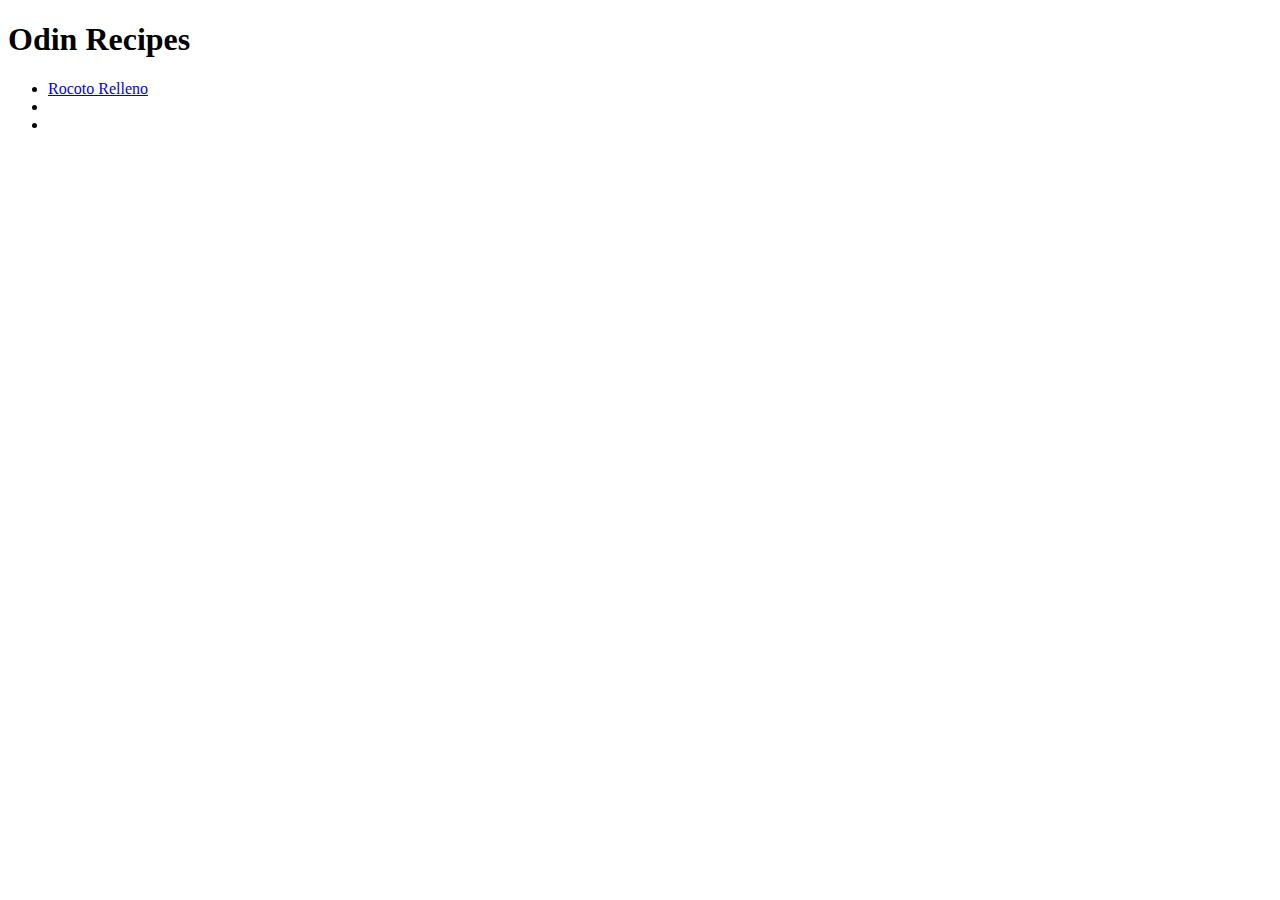
==== index.html @ 7118e515 "Add img to RocotoRelleno" ====
<!DOCTYPE html>
<html lang="en">
<head>
    <meta charset="UTF-8">
    <meta http-equiv="X-UA-Compatible" content="IE=edge">
    <meta name="viewport" content="width=device-width, initial-scale=1.0">
    <title>Amazing Odin Recipes</title>
</head>
<body>
    <h1>Odin Recipes</h1>
    <ul>
        <li><a href="recipes/RocotoRelleno.html">Rocoto Relleno</a></li>
        <li></li>
        <li></li>
    </ul>
    
</body>
</html>
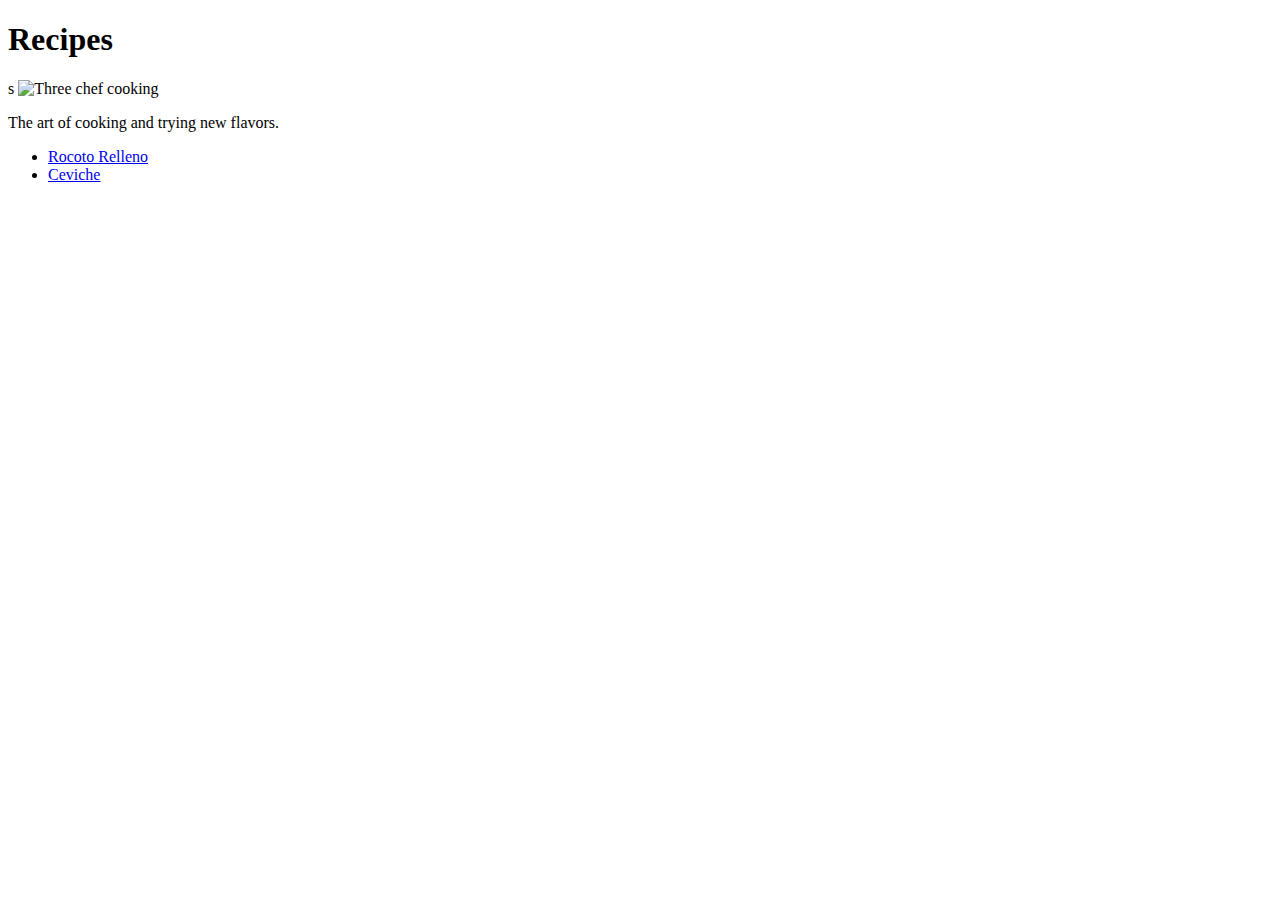
==== commit 644b05df: "Add Ceviche.html to Recipes" ====
--- a/index.html
+++ b/index.html
@@ -7,11 +7,16 @@
     <title>Amazing Odin Recipes</title>
 </head>
 <body>
-    <h1>Odin Recipes</h1>
+    <h1><strong>Recipes</strong></h1>s
+    <img 
+        src="https://usil-blog.s3.amazonaws.com/PROD/blog/image/dia-internacional-chef.jpg" 
+        height="500" 
+        alt="Three chef cooking"
+    />
+    <p>The art of cooking and trying new flavors.</p>
     <ul>
         <li><a href="recipes/RocotoRelleno.html">Rocoto Relleno</a></li>
-        <li></li>
-        <li></li>
+        <li><a href="recipes/Ceviche.html">Ceviche</a></li>
     </ul>
     
 </body>
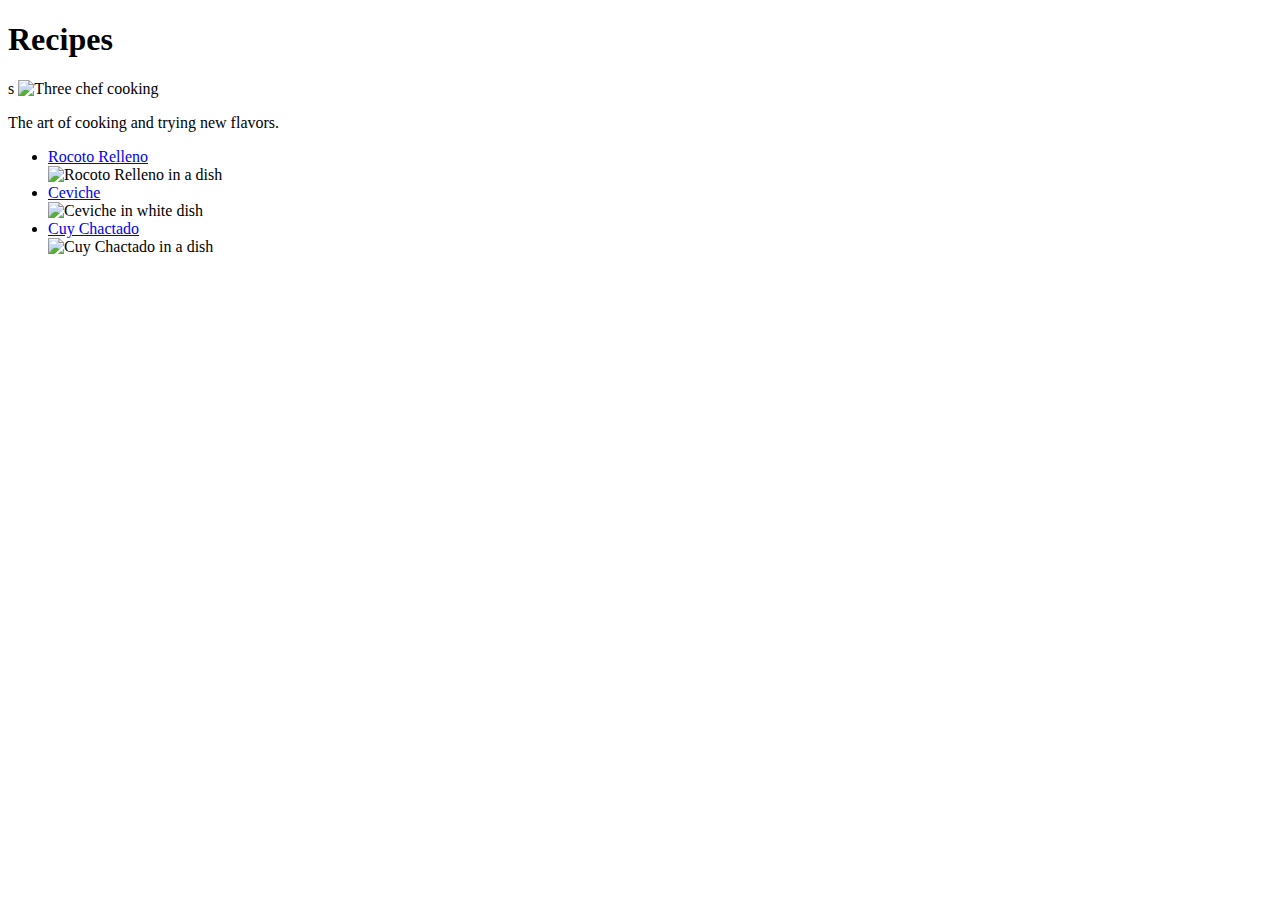
==== commit e19bb97b: "Add CuyChactado.html to Recipes" ====
--- a/index.html
+++ b/index.html
@@ -16,7 +16,23 @@
     <p>The art of cooking and trying new flavors.</p>
     <ul>
         <li><a href="recipes/RocotoRelleno.html">Rocoto Relleno</a></li>
+            <img 
+            src="https://www.lugaresturisticosperu.com/wp-content/uploads/rocoto-relleno.jpg" 
+            height="80" 
+            alt="Rocoto Relleno in a dish"
+            />
         <li><a href="recipes/Ceviche.html">Ceviche</a></li>
+            <img 
+            src="https://us.123rf.com/450wm/danielsanmartinr/danielsanmartinr1809/danielsanmartinr180900082/108020087-ceviche-plato-s%C3%ADmbolo-de-la-gastronom%C3%ADa-peruana-chef-preparando-un-ceviche-.jpg" 
+            height="80" 
+            alt="Ceviche in white dish"
+            />
+        <li><a href="recipes/CuyChactado.html">Cuy Chactado</a></li>
+            <img 
+            src="https://jameaperu.com/wp-content/uploads/2019/09/cuy-chactado_700x467.jpg" 
+            height="80" 
+            alt="Cuy Chactado in a dish"
+            />
     </ul>
     
 </body>
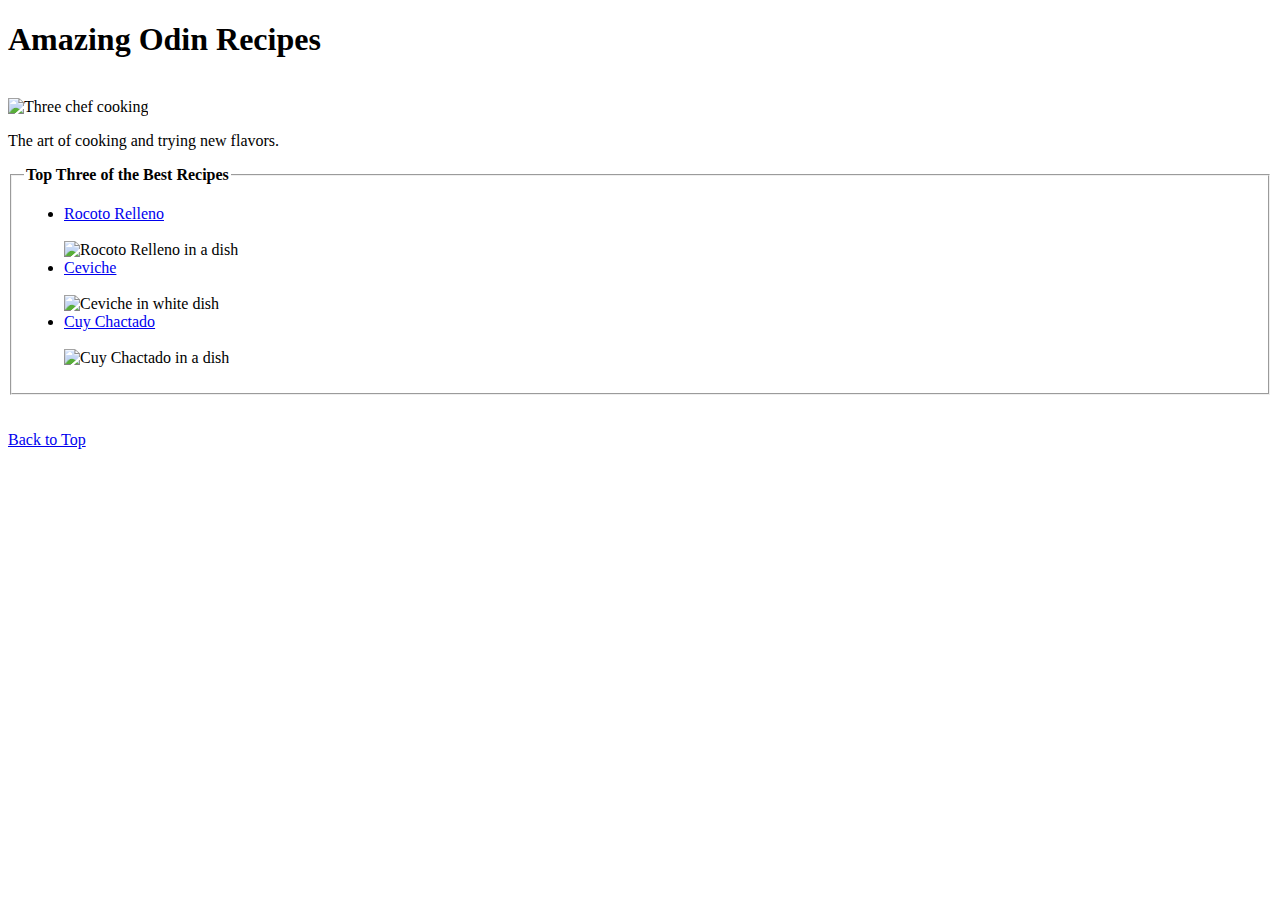
==== commit 22b70a8e: "Add movement between web pages" ====
--- a/index.html
+++ b/index.html
@@ -7,33 +7,47 @@
     <title>Amazing Odin Recipes</title>
 </head>
 <body>
-    <h1><strong>Recipes</strong></h1>s
+    <h1><strong>Amazing Odin Recipes</strong></h1>
+    <br>
     <img 
         src="https://usil-blog.s3.amazonaws.com/PROD/blog/image/dia-internacional-chef.jpg" 
-        height="500" 
+        height="300" 
         alt="Three chef cooking"
     />
+    <br>
     <p>The art of cooking and trying new flavors.</p>
+    <fieldset>
+        <legend><strong>Top Three of the Best Recipes</strong></Top></legend>
     <ul>
         <li><a href="recipes/RocotoRelleno.html">Rocoto Relleno</a></li>
+        <br>
             <img 
             src="https://www.lugaresturisticosperu.com/wp-content/uploads/rocoto-relleno.jpg" 
-            height="80" 
+            height="65" 
             alt="Rocoto Relleno in a dish"
             />
+        <br>
         <li><a href="recipes/Ceviche.html">Ceviche</a></li>
+        <br>
             <img 
             src="https://us.123rf.com/450wm/danielsanmartinr/danielsanmartinr1809/danielsanmartinr180900082/108020087-ceviche-plato-s%C3%ADmbolo-de-la-gastronom%C3%ADa-peruana-chef-preparando-un-ceviche-.jpg" 
-            height="80" 
+            height="90" 
             alt="Ceviche in white dish"
             />
+        <br>
         <li><a href="recipes/CuyChactado.html">Cuy Chactado</a></li>
+        <br>
             <img 
             src="https://jameaperu.com/wp-content/uploads/2019/09/cuy-chactado_700x467.jpg" 
             height="80" 
             alt="Cuy Chactado in a dish"
             />
     </ul>
-    
+    </fieldset>
+    <br>
+    <br>
+    <a href="#top" >Back to Top</a>
+    <br>
+    <br>
 </body>
 </html>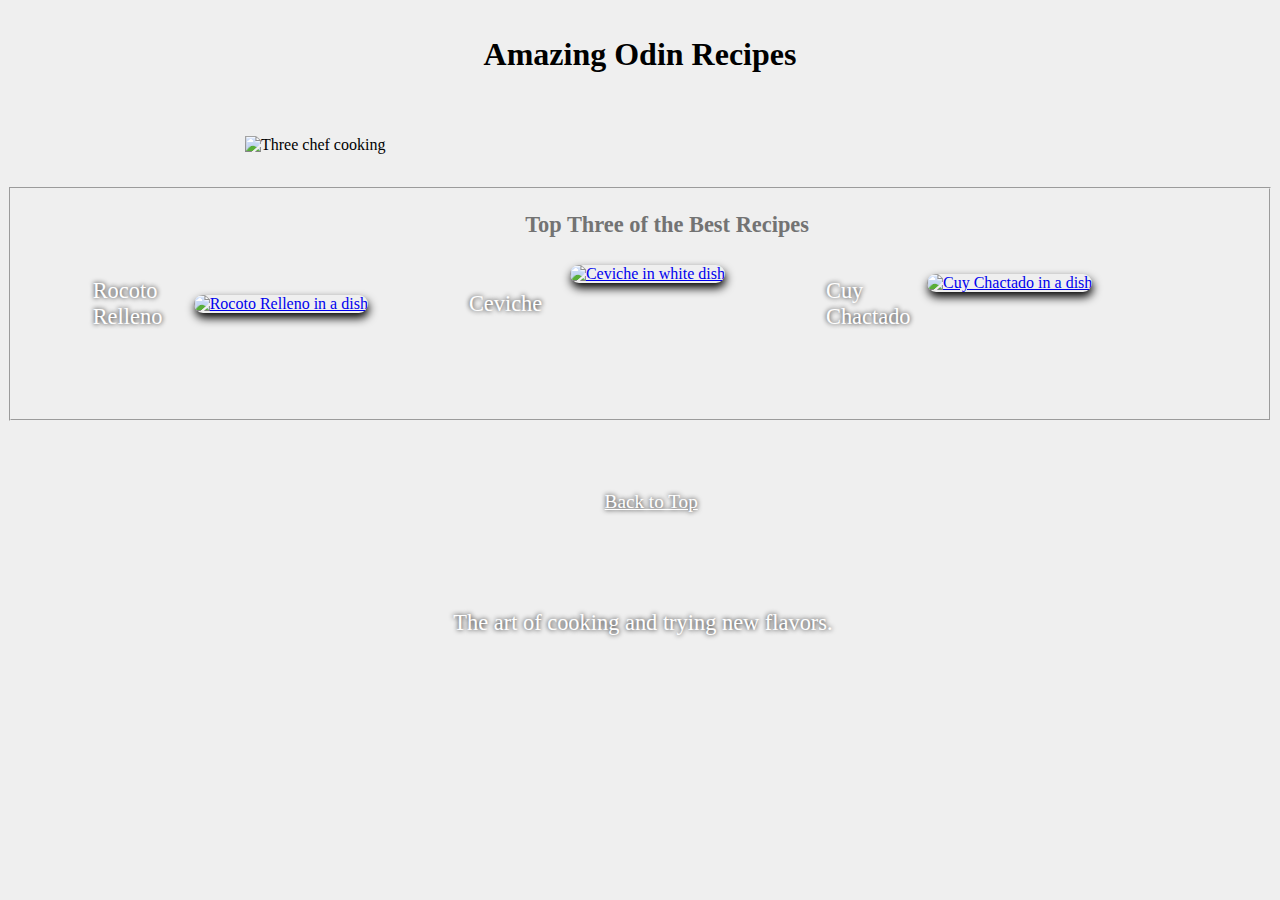
==== commit 5b1cd1a4: "Add Css to Index" ====
--- a/index.html
+++ b/index.html
@@ -5,49 +5,52 @@
     <meta http-equiv="X-UA-Compatible" content="IE=edge">
     <meta name="viewport" content="width=device-width, initial-scale=1.0">
     <title>Amazing Odin Recipes</title>
+    <link rel="stylesheet" href="style.css">
 </head>
 <body>
-    <h1><strong>Amazing Odin Recipes</strong></h1>
-    <br>
+    <h1 class="top-home">Amazing Odin Recipes</h1>
     <img 
         src="https://usil-blog.s3.amazonaws.com/PROD/blog/image/dia-internacional-chef.jpg" 
-        height="300" 
+        class="home"
         alt="Three chef cooking"
     />
-    <br>
-    <p>The art of cooking and trying new flavors.</p>
+    <p class="top-text">The art of cooking and trying new flavors.</p>
+
     <fieldset>
-        <legend><strong>Top Three of the Best Recipes</strong></Top></legend>
-    <ul>
-        <li><a href="recipes/RocotoRelleno.html">Rocoto Relleno</a></li>
+        <legend class="ref-in"><strong>Top Three of the Best Recipes</strong></Top></legend>
+    
+    <div class="container">
+        <p class="ref-roc">Rocoto Relleno</p>
         <br>
-            <img 
+        <a href="recipes/RocotoRelleno.html">
+        <img 
             src="https://www.lugaresturisticosperu.com/wp-content/uploads/rocoto-relleno.jpg" 
-            height="65" 
+            class="top roc"
             alt="Rocoto Relleno in a dish"
-            />
+        /></a>
         <br>
-        <li><a href="recipes/Ceviche.html">Ceviche</a></li>
+        <p class="ref-cev">Ceviche</p>
         <br>
-            <img 
+        <a href="recipes/Ceviche.html" ><img 
             src="https://us.123rf.com/450wm/danielsanmartinr/danielsanmartinr1809/danielsanmartinr180900082/108020087-ceviche-plato-s%C3%ADmbolo-de-la-gastronom%C3%ADa-peruana-chef-preparando-un-ceviche-.jpg" 
-            height="90" 
+            class="top cev" 
             alt="Ceviche in white dish"
-            />
+        /></a>
         <br>
-        <li><a href="recipes/CuyChactado.html">Cuy Chactado</a></li>
+        <p class="ref-cuy">Cuy Chactado</p>
         <br>
-            <img 
+        <a href="recipes/CuyChactado.html"><img 
             src="https://jameaperu.com/wp-content/uploads/2019/09/cuy-chactado_700x467.jpg" 
-            height="80" 
+            class="top cuy"
             alt="Cuy Chactado in a dish"
-            />
-    </ul>
+        /></a>
+    </div>
     </fieldset>
-    <br>
-    <br>
-    <a href="#top" >Back to Top</a>
-    <br>
-    <br>
+    
+    <footer>
+    <div>
+        <a href="#top" id="last">Back to Top</a>
+    </div>
+    </footer>
 </body>
 </html>--- a/style.css
+++ b/style.css
@@ -0,0 +1,111 @@
+*, ::before, ::after {
+    margin: 3px;
+    padding: 0;
+    box-sizing: border-box;
+}
+
+body {
+    background-color: rgb(239, 239, 239);
+}
+
+/* img home */
+.home {
+    height: auto;
+    width: 850px;
+    display: block;
+    margin: auto;
+    padding: 30px;
+
+}
+
+/* img recipes */
+
+.top {
+    height: auto;
+    width: 200px;
+    border-radius: 20px;
+    box-shadow: 1px 5px 10px black;
+}
+.roc {
+    margin: 100px 95px;
+}
+.cev {
+    margin: 70px 95px;
+}
+.cuy {
+    margin: 79px 95px;
+}
+/* three img in one line */
+.container {
+    display: flex;
+    justify-content: center;
+    position: relative; 
+}
+
+/* resalta al pasar el mouse */
+.top:hover {
+    transform: scale(1.1);
+    box-shadow: 13px 15px 17px black;
+}
+
+
+
+/* Text style */
+
+.top-home {
+    color: black;
+    text-align: center;
+    background-color: transparent;
+    padding: 30px 50px;
+
+}
+
+.top-text {
+    left: 50%;
+    top: 620px;
+    color: white;
+    font-size: 1.4rem;
+    text-shadow: 0px 0px 5px black;
+    position: absolute;
+    transform: translate(-50%, -50%);
+}
+
+.ref-in {
+    position: absolute;
+    left: 39%;
+    font-size: 1.4rem;
+    color: #737373;
+    padding: 20px;
+}
+
+.ref-cuy,
+.ref-cev,
+.ref-roc {
+    
+    color: white;
+    font-size: 1.4rem;
+    text-shadow: 0px 0px 5px black;
+    display: grid;
+    grid-template-columns: 0 0 0;
+    align-items: center;
+    
+}
+.ref-roc {
+    left: 120px; 
+}
+.ref-cev {
+    left: 700px;
+}
+.ref-cuy {
+    left: 82%;
+}
+
+#last {
+    color: white;
+    font-size: 1.2rem;
+    text-shadow: 0px 0px 5px black;
+    
+    position: absolute; 
+    left: 47%;
+    padding: 5% 0% 7%;
+}